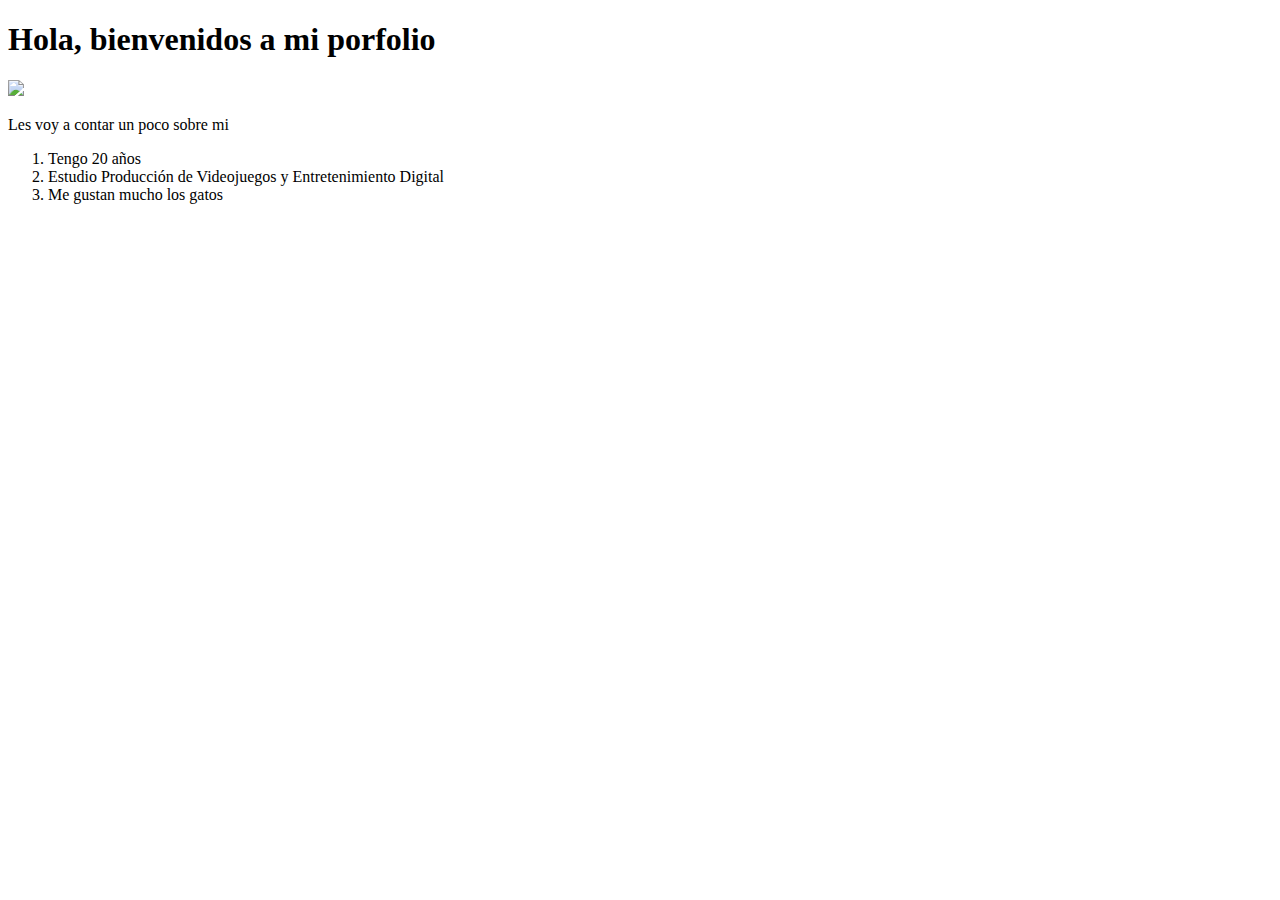
==== index.html @ b6ea25ee "primera version" ====
<!DOCTYPE html>
<html lang="en">

<head>
    <meta charset="UTF-8">
    <meta http-equiv="X-UA-Compatible" content="IE=edge">
    <meta name="viewport" content="width=device-width, initial-scale=1.0">
    <title>Valentina Galvan</title>
</head>

<body>
    <h1>Hola, bienvenidos a mi porfolio</h1>
<img src="C:\Imagenes\IMG_20220306_000243_325.jpg" width="300x300px">
<p>Les voy a contar un poco sobre mi</p>
<ol>
    <li>Tengo 20 años</li>
    <li>Estudio Producción de Videojuegos y Entretenimiento Digital</li>
    <li>Me gustan mucho los gatos</li>
</ol>
</body>



</html>
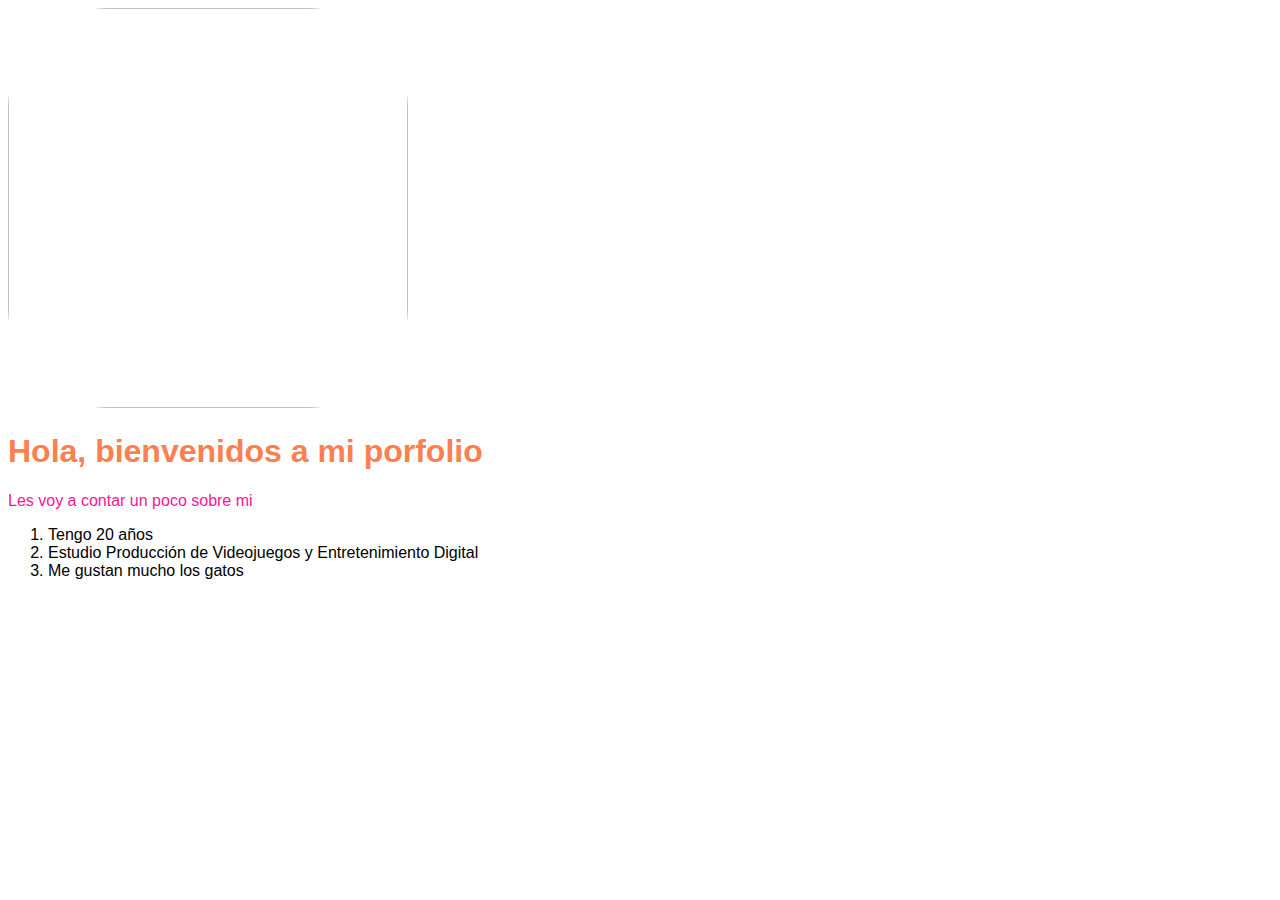
==== commit f5b9fbf5: "segunda version" ====
--- a/index.html
+++ b/index.html
@@ -1,16 +1,19 @@
 <!DOCTYPE html>
 <html lang="en">
-
+ <link href="https://cdn.jsdelivr.net/npm/bootstrap@5.1.3/dist/css/bootstrap.min.css" rel="stylesheet" integrity="sha384-1BmE4kWBq78iYhFldvKuhfTAU6auU8tT94WrHftjDbrCEXSU1oBoqyl2QvZ6jIW3" crossorigin="anonymous">
 <head>
     <meta charset="UTF-8">
     <meta http-equiv="X-UA-Compatible" content="IE=edge">
     <meta name="viewport" content="width=device-width, initial-scale=1.0">
     <title>Valentina Galvan</title>
+    <link rel="stylesheet" href="style.css">
 </head>
+<header>
+    <img src="C:\Imagenes\IMG_20220306_000243_325.jpg" class="profile-thumbnail">
+</header>
 
 <body>
     <h1>Hola, bienvenidos a mi porfolio</h1>
-<img src="C:\Imagenes\IMG_20220306_000243_325.jpg" width="300x300px">
 <p>Les voy a contar un poco sobre mi</p>
 <ol>
     <li>Tengo 20 años</li>
--- a/style.css
+++ b/style.css
@@ -0,0 +1,17 @@
+body {
+font-family: Arial, Helvetica, sans-serif;
+}
+
+header .profile-thumbnail {
+width: 400px;
+height: 400px;
+border-radius: 25%;
+}
+
+body h1{
+    color: coral;
+}
+
+body p{
+    color: deeppink;
+}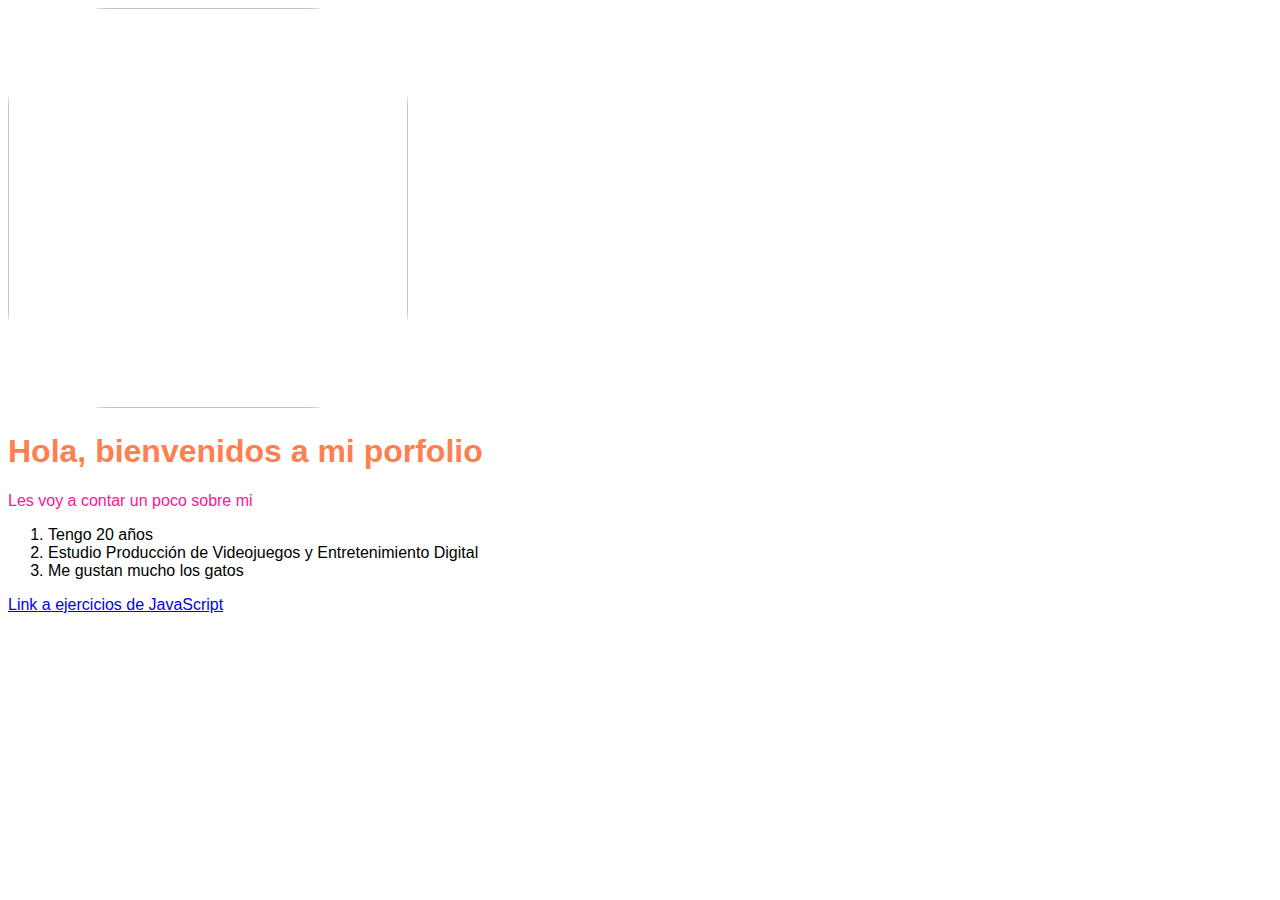
==== commit b38c2f4f: "juego" ====
--- a/index.html
+++ b/index.html
@@ -20,6 +20,7 @@
     <li>Estudio Producción de Videojuegos y Entretenimiento Digital</li>
     <li>Me gustan mucho los gatos</li>
 </ol>
+<a href="tpjs.html">Link a ejercicios de JavaScript</a>
 </body>
 
 
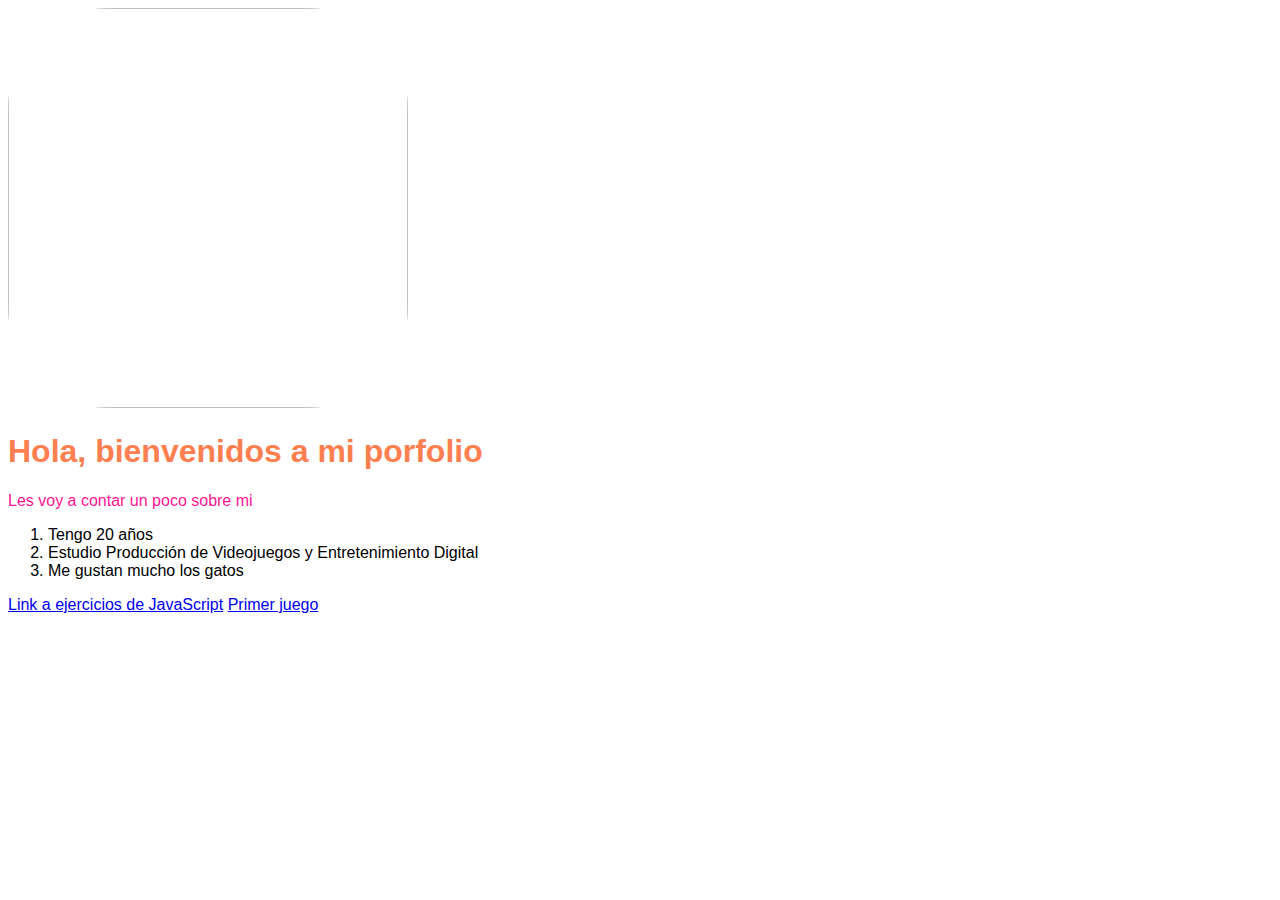
==== commit 41b518ff: "juego" ====
--- a/index.html
+++ b/index.html
@@ -21,6 +21,8 @@
     <li>Me gustan mucho los gatos</li>
 </ol>
 <a href="tpjs.html">Link a ejercicios de JavaScript</a>
+
+<a href="part10.html">Primer juego</a>
 </body>
 
 
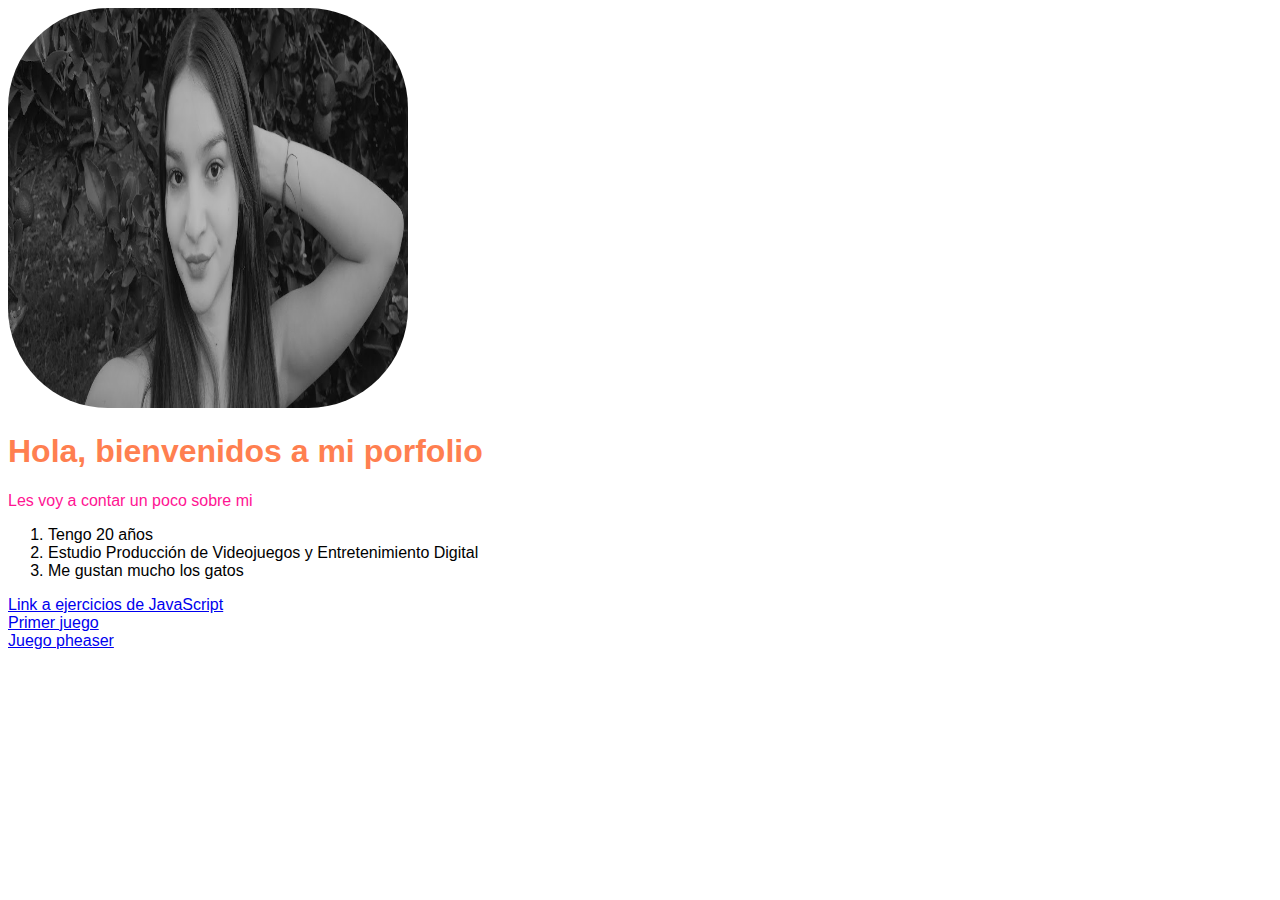
==== commit c8744218: "ultimo push" ====
--- a/index.html
+++ b/index.html
@@ -9,7 +9,7 @@
     <link rel="stylesheet" href="style.css">
 </head>
 <header>
-    <img src="C:\Imagenes\IMG_20220306_000243_325.jpg" class="profile-thumbnail">
+    <img src="./1649540936916.jpg" class="profile-thumbnail">
 </header>
 
 <body>
@@ -21,10 +21,11 @@
     <li>Me gustan mucho los gatos</li>
 </ol>
 <a href="tpjs.html">Link a ejercicios de JavaScript</a>
-
-<a href="part10.html">Primer juego</a>
+<br>
+<a href="./part10.html">Primer juego</a>
+<br>
+<a href="Juego-tile/index.html">Juego pheaser</a>
 </body>
 
 
-
 </html>